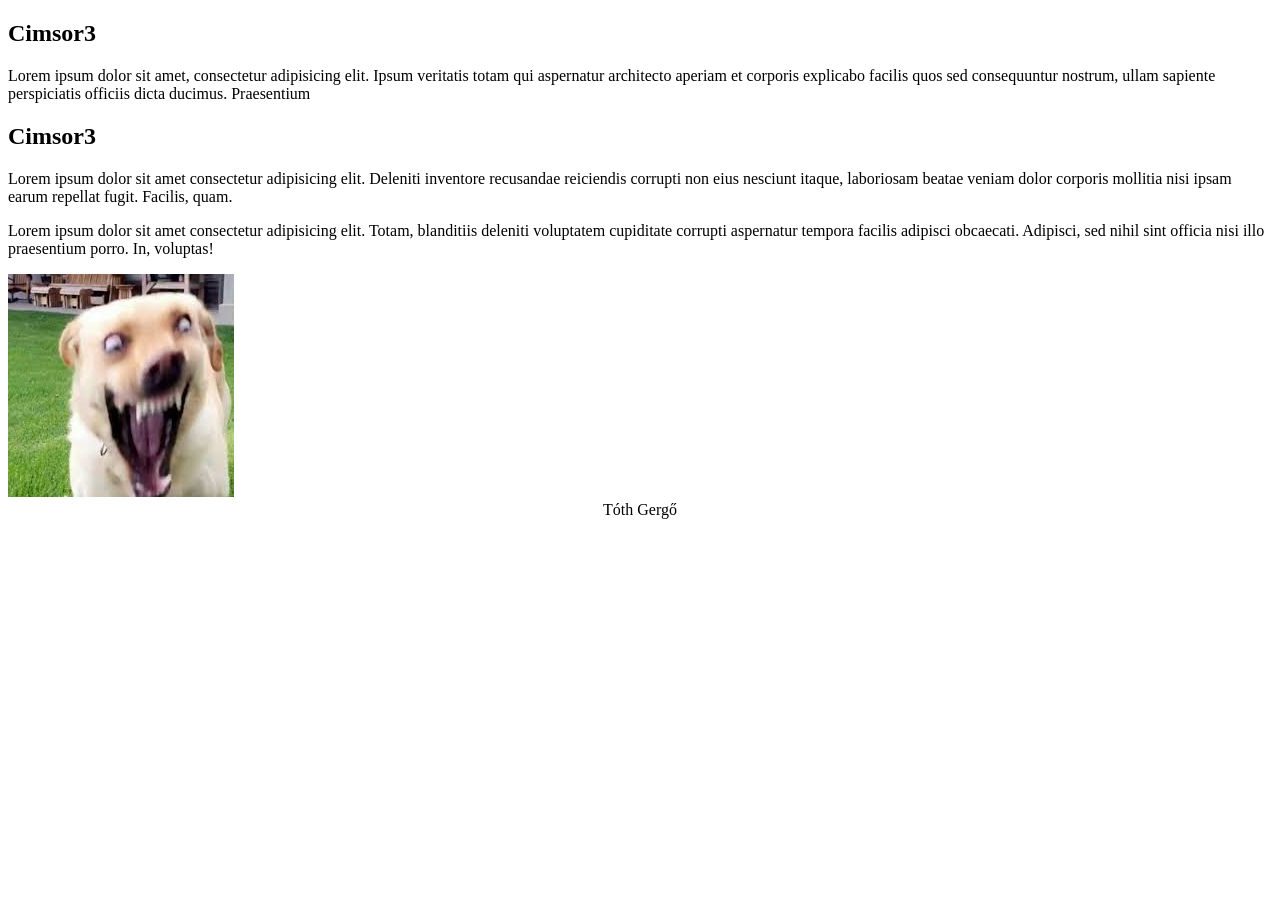
==== kezdo_oldal.html @ 1157ac81 "asdads" ====
<!DOCTYPE html>
<html lang="en">
<head>
    <meta charset="UTF-8">
    <meta name="viewport" content="width=device-width, initial-scale=1.0">
    <link rel="stylesheet" href="style.css">
    <title>Tóth Gergő</title>
</head>
<body>
    <main>
<header>

</header>
<nav>

</nav>
<aside>
    <div>
    <h2>Cimsor3</h2>
    <p>Lorem ipsum dolor sit amet, consectetur adipisicing elit. Ipsum veritatis totam qui aspernatur architecto aperiam et corporis explicabo facilis quos sed consequuntur nostrum, ullam sapiente perspiciatis officiis dicta ducimus. Praesentium</p>
    </div>

    <div>
    <h2>Cimsor3</h2>
    <p>Lorem ipsum dolor sit amet consectetur adipisicing elit. Deleniti inventore recusandae reiciendis corrupti non eius nesciunt itaque, laboriosam beatae veniam dolor corporis mollitia nisi ipsam earum repellat fugit. Facilis, quam.</p>
    </div>


</aside>

<article>
<div>
<p>Lorem ipsum dolor sit amet consectetur adipisicing elit. Totam, blanditiis deleniti voluptatem cupiditate corrupti aspernatur tempora facilis adipisci obcaecati. Adipisci, sed nihil sint officia nisi illo praesentium porro. In, voluptas!</p>
</div>
<img src="/kep/images.jpg" alt="kutya">







</article>

<footer>
Tóth Gergő
</footer>

    </main>
</body>
</html>
---- style.css ----
footer{
text-align: center;

}
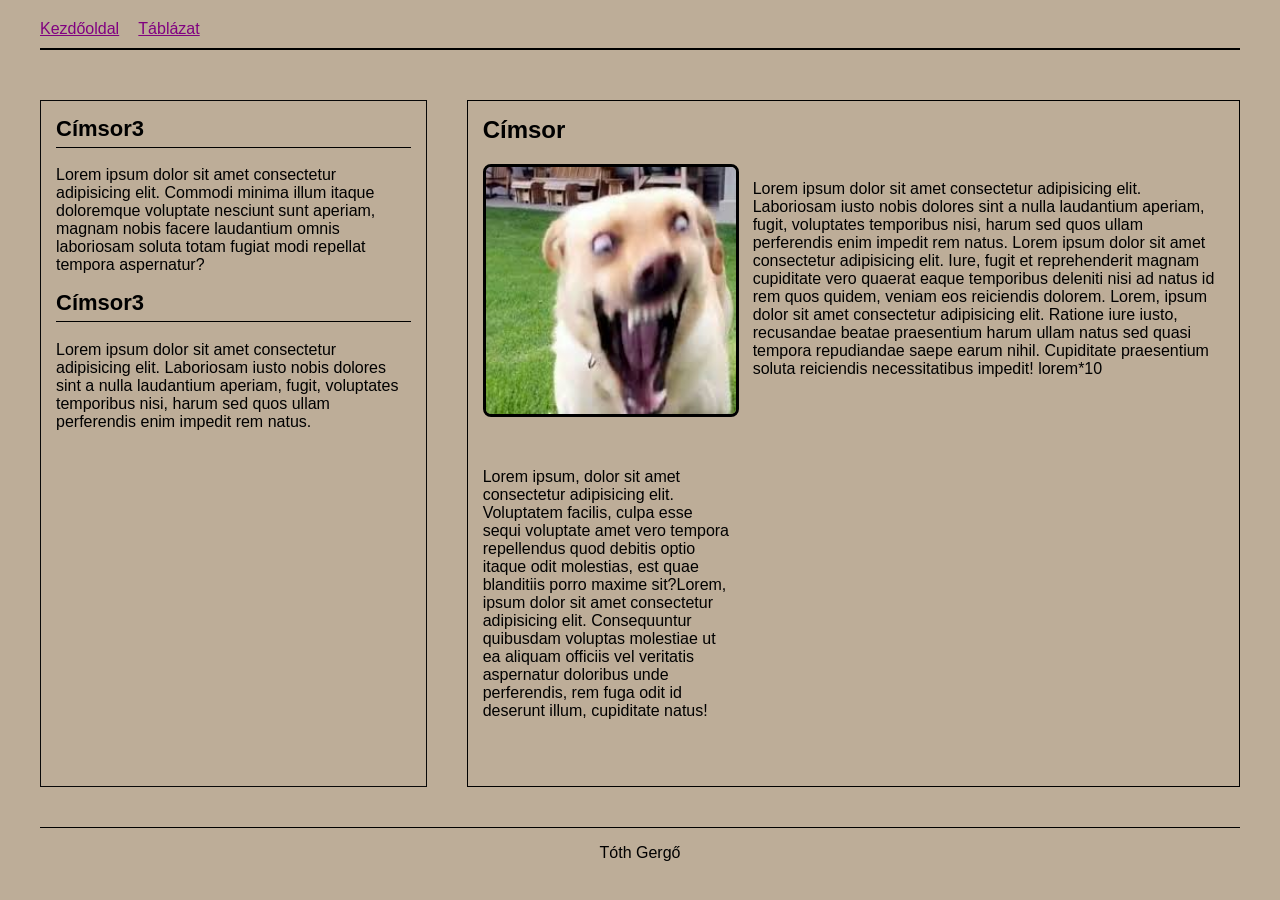
==== commit 54f67668: "asasd" ====
--- a/kezdo_oldal.html
+++ b/kezdo_oldal.html
@@ -1,51 +1,62 @@
 <!DOCTYPE html>
-<html lang="en">
+<html lang="hu">
 <head>
     <meta charset="UTF-8">
     <meta name="viewport" content="width=device-width, initial-scale=1.0">
+    <meta name="description" content="kezdö_oldal">
     <link rel="stylesheet" href="style.css">
     <title>Tóth Gergő</title>
 </head>
 <body>
     <main>
-<header>
-
-</header>
-<nav>
-
-</nav>
-<aside>
-    <div>
-    <h2>Cimsor3</h2>
-    <p>Lorem ipsum dolor sit amet, consectetur adipisicing elit. Ipsum veritatis totam qui aspernatur architecto aperiam et corporis explicabo facilis quos sed consequuntur nostrum, ullam sapiente perspiciatis officiis dicta ducimus. Praesentium</p>
-    </div>
-
-    <div>
-    <h2>Cimsor3</h2>
-    <p>Lorem ipsum dolor sit amet consectetur adipisicing elit. Deleniti inventore recusandae reiciendis corrupti non eius nesciunt itaque, laboriosam beatae veniam dolor corporis mollitia nisi ipsam earum repellat fugit. Facilis, quam.</p>
-    </div>
-
-
-</aside>
-
-<article>
-<div>
-<p>Lorem ipsum dolor sit amet consectetur adipisicing elit. Totam, blanditiis deleniti voluptatem cupiditate corrupti aspernatur tempora facilis adipisci obcaecati. Adipisci, sed nihil sint officia nisi illo praesentium porro. In, voluptas!</p>
-</div>
-<img src="/kep/images.jpg" alt="kutya">
-
-
-
-
-
-
-
-</article>
-
-<footer>
-Tóth Gergő
-</footer>
-
+        <header>
+            <nav>
+                <a href="kezdo_oldal.html">Kezdőoldal</a>
+                <a href="index.html">Táblázat</a>
+            </nav>
+        </header>
+ 
+        <aside>
+            <div>
+                <h1>
+                    Címsor3
+                </h1>
+                <p>
+                    Lorem ipsum dolor sit amet consectetur adipisicing elit. Commodi minima illum itaque doloremque voluptate nesciunt sunt aperiam, magnam nobis facere laudantium omnis laboriosam soluta totam fugiat modi repellat tempora aspernatur?
+                </p>
+            </div>
+            <div>
+                <h1>
+                    Címsor3
+                </h1>
+                <p>
+                    Lorem ipsum dolor sit amet consectetur adipisicing elit. Laboriosam iusto nobis dolores sint a nulla laudantium aperiam, fugit, voluptates temporibus nisi, harum sed quos ullam perferendis enim impedit rem natus.
+                </p>
+            </div>
+        </aside>
+ 
+        <article>
+            <h1>Címsor</h1>
+            <div>
+                <img src="/kep/images.jpg" alt="kutya">
+                <p>
+                    Lorem ipsum dolor sit amet consectetur adipisicing elit. Laboriosam iusto nobis dolores sint a nulla laudantium aperiam, fugit, voluptates temporibus nisi, harum sed quos ullam perferendis enim impedit rem natus.
+                    Lorem ipsum dolor sit amet consectetur adipisicing elit. Iure, fugit et reprehenderit magnam cupiditate vero quaerat eaque temporibus deleniti nisi ad natus id rem quos quidem, veniam eos reiciendis dolorem.
+                    Lorem, ipsum dolor sit amet consectetur adipisicing elit. Ratione iure iusto, recusandae beatae praesentium harum ullam natus sed quasi tempora repudiandae saepe earum nihil. Cupiditate praesentium soluta reiciendis necessitatibus impedit! lorem*10
+ 
+ 
+                </p>
+            </div>
+            <div>
+                <p>Lorem ipsum, dolor sit amet consectetur adipisicing elit. Voluptatem facilis, culpa esse sequi voluptate amet vero tempora repellendus quod debitis optio itaque odit molestias, est quae blanditiis porro maxime sit?Lorem, ipsum dolor sit amet consectetur adipisicing elit. Consequuntur quibusdam voluptas molestiae ut ea aliquam officiis vel veritatis aspernatur doloribus unde perferendis, rem fuga odit id deserunt illum, cupiditate natus!</p>
+            </div>
+ 
+        </article>
+ 
+        <footer>
+            <p>Tóth Gergő</p>
+        </footer>
     </main>
 </body>
-</html>+</html>
+ 
--- a/style.css
+++ b/style.css
@@ -1,4 +1,98 @@
-footer{
-text-align: center;
 
+body {
+    font-family: Arial, sans-serif;
+    margin: 0;
+    padding: 20px;
+    background-color:rgb(189, 173, 152)
+}
+
+main {
+    margin: auto;
+    max-width: 1200px;
+    display: grid;
+    grid-template-columns: 1fr 2fr; 
+    grid-template-areas: 
+        "h h"
+        "as ar"
+        "f f";
+    gap: 40px;
+}
+
+
+header {
+    grid-area: h;
+    border-bottom: 2px solid #000000;
+    padding-bottom: 10px;
+    margin-bottom: 10px;
+}
+
+nav a {
+    color: purple;
+    margin-right: 15px;
+    text-decoration: underline;
+}
+
+
+aside {
+    grid-area: as;
+    border: 1px solid #080808; 
+    padding: 15px;
+    background-color:rgb(189, 173, 152)
+}
+
+aside h1 {
+    font-size: 22px;
+    margin-top: 0;
+    border-bottom: 1px solid #000000; 
+    padding-bottom: 5px;
+    background-color:rgb(189, 173, 152)
+}
+
+article {
+    grid-area: ar;
+    border: 1px solid #000000;
+    padding: 15px;
+}
+
+article h1 {
+    font-size: 24px;
+    margin-top: 0;
+}
+
+
+article div {
+    display: grid;
+    grid-template-columns: 250px 1fr; 
+    gap: 20px;
+    margin-bottom: 20px;
+    border-bottom: 1px  #000000; 
+    padding-bottom: 15px;
+}
+
+article img {
+    width: 100%;
+    height: auto;
+    border: 3px solid #000000; 
+    border-radius: 8px;    
+}
+
+
+
+footer {
+    grid-area: f;
+    text-align: center;
+    border-top:1px solid #000000;
+}
+
+@media screen  and (max-width: 800px) {
+    main{
+        display: grid;
+        grid-template-columns: 1fr;
+        grid-template-areas:
+        "h"
+        "as "
+        "ar"
+        "f "
+        ;
+    }
 }
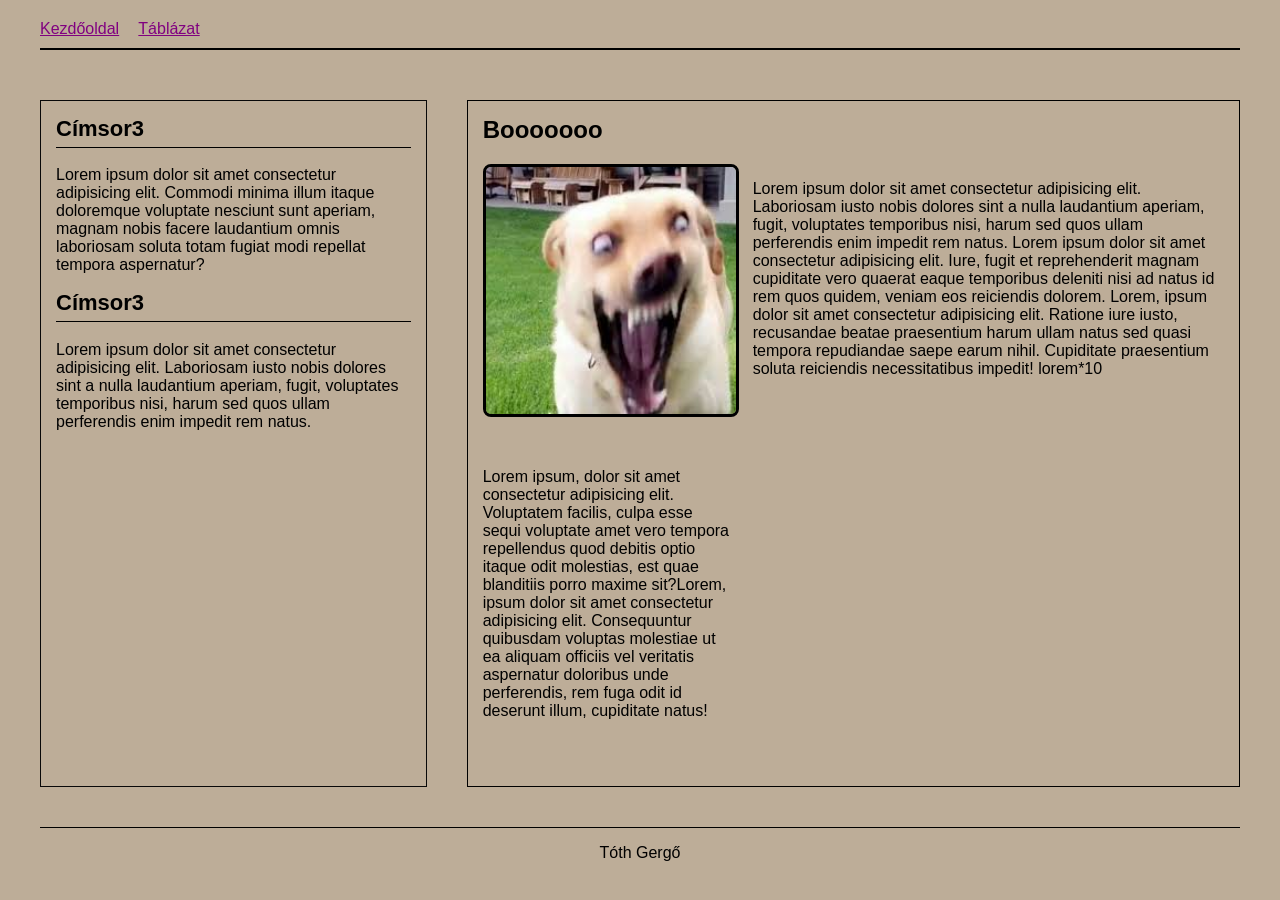
==== commit 76060fe5: "asdasdsad" ====
--- a/kezdo_oldal.html
+++ b/kezdo_oldal.html
@@ -36,7 +36,7 @@
         </aside>
  
         <article>
-            <h1>Címsor</h1>
+            <h1>Booooooo</h1>
             <div>
                 <img src="/kep/images.jpg" alt="kutya">
                 <p>
--- a/style.css
+++ b/style.css
@@ -45,7 +45,7 @@
     margin-top: 0;
     border-bottom: 1px solid #000000; 
     padding-bottom: 5px;
-    background-color:rgb(189, 173, 152)
+    background-color:rgb(189, 173, 152);
 }
 
 article {
